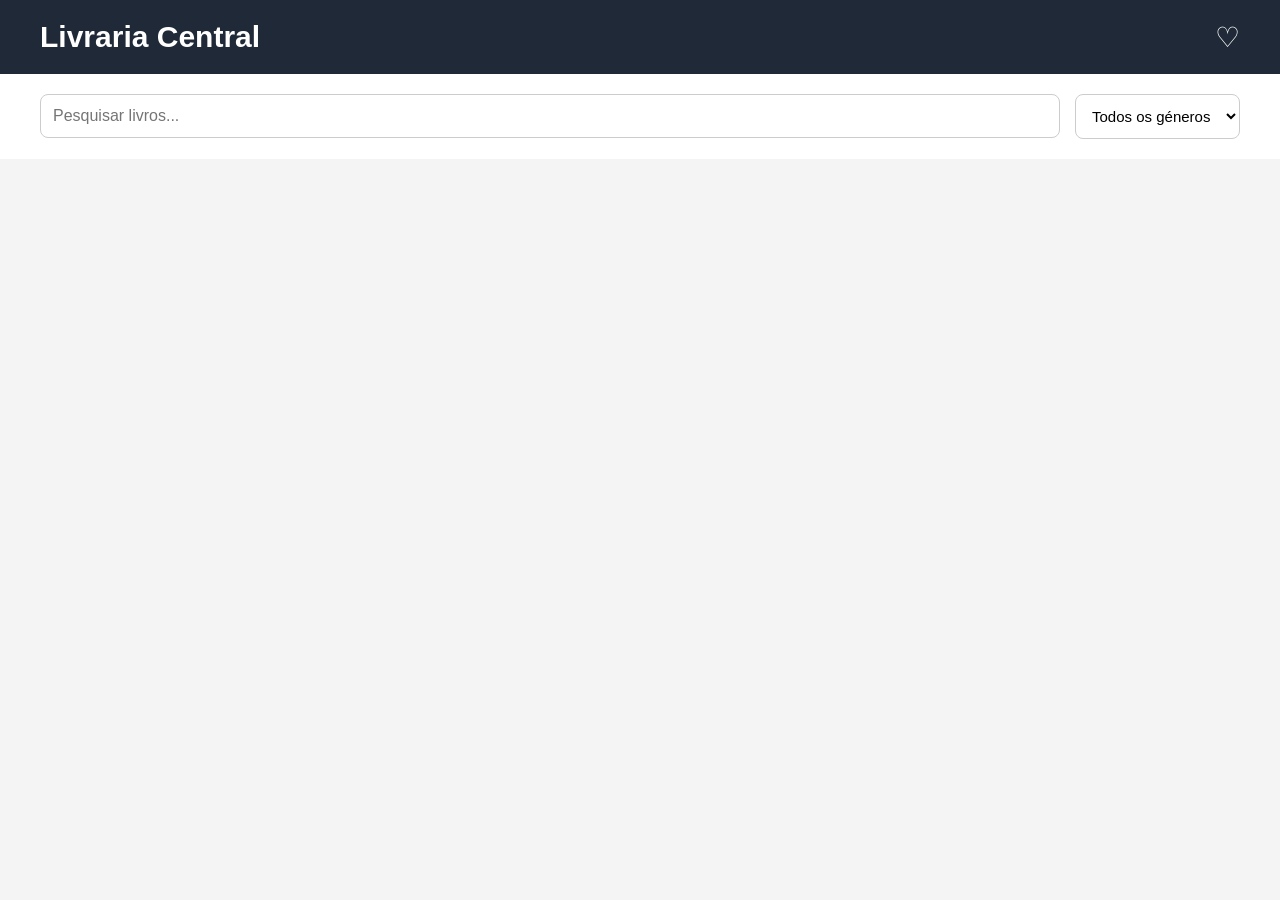
==== book.html @ 35b9908f "Resolução de Problemas" ====
<!DOCTYPE html>
<html lang="pt">
<head>
  <meta charset="UTF-8" />
  <meta name="viewport" content="width=device-width, initial-scale=1.0"/>
  <title>Livraria Central</title>

  <link rel="stylesheet" href="style.css">
</head>

<body>

  <header>
    <h1>Livraria Central</h1>
    <div class="wishlist">♡</div>
  </header>

  <section class="top-bar">

    <div class="search">
      <input type="text" placeholder="Pesquisar livros...">
    </div>

    <div class="filters">
      <select id="genreFilter">
        <option value="all">Todos os géneros</option>
      </select>
    </div>

  </section>

  <section class="books">
    
  </section>

  <script src="script.js"></script>
</body>
</html>
---- style.css ----
*{
  margin:0;
  padding:0;
  box-sizing:border-box;
  font-family:Arial, sans-serif;
}

body{
  background:#f4f4f4;
  color:#222;
}

/* HEADER */

header{
  background:#1f2937;
  color:white;
  padding:20px 40px;

  display:flex;
  justify-content:space-between;
  align-items:center;
}

header h1{
  font-size:30px;
}

.wishlist{
  font-size:28px;
  cursor:pointer;
}

/* TOP BAR */

.top-bar{
  background:white;
  padding:20px 40px;

  display:flex;
  gap:15px;
  flex-wrap:wrap;
}

.search{
  flex:1;
}

.search input{
  width:100%;
  padding:12px;

  border:none;
  border-radius:8px;
  border:1px solid #ccc;

  font-size:16px;
}

.filters select{
  padding:12px;

  border-radius:8px;
  border:1px solid #ccc;

  background:white;
  font-size:15px;
}

/* BOOKS */

.books{
  padding:40px;

  display:grid;
  grid-template-columns: repeat(auto-fill, minmax(300px, 1fr));
  gap:25px;
}

/* BOOK */

.book{
  background:white;
  border-radius:12px;
  overflow:hidden;

  display:flex;
  flex-direction:column;
  gap:20px;

  padding:20px;

  box-shadow:0 4px 10px rgba(0,0,0,0.08);

  transition:0.3s;
}

.book:hover{
  transform:translateY(-4px);
}

.book img{
    width:100%;
    height:350px;        
    object-fit:cover;
    margin:0 auto;
    border-radius:10px;
}

.book-info{
  display:flex;
  flex-direction:column;
  justify-content:center;
}

.book-info h3{
  font-size:24px;
  margin-bottom:10px;
}

.book a{
  text-decoration:none;
  color:inherit;
}

.author{
  color:#666;
  margin-bottom:10px;
}

.genre{
  background:#e5e7eb;
  width:max-content;

  padding:6px 12px;
  border-radius:20px;

  margin-bottom:15px;
}

.genres{
  display:flex;
  flex-wrap:wrap;
  gap:6px;
  margin-bottom:15px;
}

.genre{
  margin-bottom:0;
}

.price{
  font-size:22px;
  font-weight:bold;
}

/* RESPONSIVO */

@media(max-width:700px){

  .book{
    flex-direction:column;
    align-items:center;
    text-align:center;
  }

  .book img{
    width:100%;
    max-width:250px;
    height:auto;
  }

  .book-info{
    align-items:center;
  }

  header{
    padding:20px;
  }

  .top-bar{
    padding:20px;
  }

  .books{
    padding:20px;
  }

}
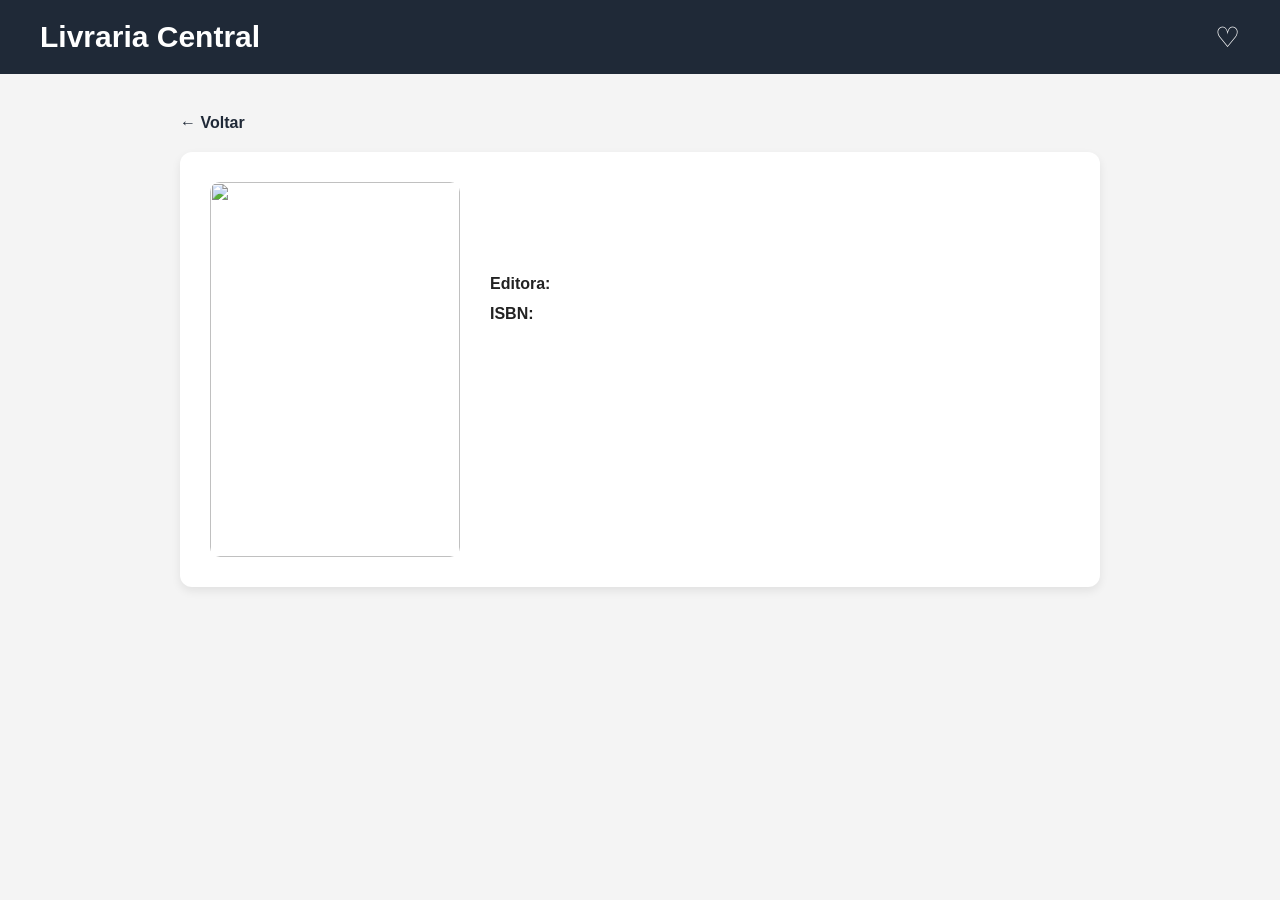
==== commit 4500742e: "Book Details adicionado, Correção no tamanho das imagens de cada livro na pagina inicial" ====
--- a/book.html
+++ b/book.html
@@ -15,24 +15,32 @@
     <div class="wishlist">♡</div>
   </header>
 
-  <section class="top-bar">
+  <section class="book-detail">
 
-    <div class="search">
-      <input type="text" placeholder="Pesquisar livros...">
-    </div>
+    <a href="index.html" class="back-link">← Voltar</a>
 
-    <div class="filters">
-      <select id="genreFilter">
-        <option value="all">Todos os géneros</option>
-      </select>
+    <div class="detail-content">
+
+      <img id="bookImage" src="" alt="">
+
+      <div class="detail-info">
+        <h2 id="bookTitle"></h2>
+        <p class="author" id="bookAuthor"></p>
+
+        <div class="genres" id="bookGenres"></div>
+
+        <p class="description" id="bookDescription"></p>
+
+        <p class="publisher"><strong>Editora:</strong> <span id="bookPublisher"></span></p>
+        <p class="isbn"><strong>ISBN:</strong> <span id="bookIsbn"></span></p>
+        
+        <div class="buy-links" id="buyLinks"></div>
+      </div>
+
     </div>
 
   </section>
 
-  <section class="books">
-    
-  </section>
-
-  <script src="script.js"></script>
+  <script src="book.js"></script>
 </body>
 </html>
--- a/style.css
+++ b/style.css
@@ -154,6 +154,111 @@
   font-weight:bold;
 }
 
+/* BOOK DETAIL */
+
+.book-detail{
+  padding:40px;
+  max-width:1000px;
+  margin:0 auto;
+}
+
+.back-link{
+  display:inline-block;
+  margin-bottom:20px;
+
+  color:#1f2937;
+  text-decoration:none;
+  font-size:16px;
+  font-weight:bold;
+}
+
+.back-link:hover{
+  text-decoration:underline;
+}
+
+.detail-content{
+  background:white;
+  border-radius:12px;
+  padding:30px;
+
+  display:flex;
+  gap:30px;
+
+  box-shadow:0 4px 10px rgba(0,0,0,0.08);
+}
+
+.detail-content img{
+  width:250px;
+  height:375px;
+  object-fit:cover;
+  border-radius:10px;
+  flex-shrink:0;
+}
+
+.detail-info{
+  display:flex;
+  flex-direction:column;
+  gap:12px;
+}
+
+.detail-info h2{
+  font-size:30px;
+}
+
+.description{
+  line-height:1.6;
+  color:#444;
+  margin:10px 0;
+}
+
+.buy-links{
+  display:flex;
+  flex-wrap:wrap;
+  gap:10px;
+  margin-top:15px;
+}
+
+.buy-button{
+  display:inline-block;
+  width:max-content;
+
+  background:#1f2937;
+  color:white;
+  padding:12px 24px;
+  border-radius:8px;
+
+  text-decoration:none;
+  font-weight:bold;
+
+  margin-top:10px;
+
+  transition:0.3s;
+}
+
+.buy-button:hover{
+  background:#374151;
+}
+
+/* RESPONSIVO */
+
+@media(max-width:700px){
+
+  .detail-content{
+    flex-direction:column;
+    align-items:center;
+    text-align:center;
+  }
+
+  .detail-info{
+    align-items:center;
+  }
+
+  .book-detail{
+    padding:20px;
+  }
+
+}
+
 /* RESPONSIVO */
 
 @media(max-width:700px){
